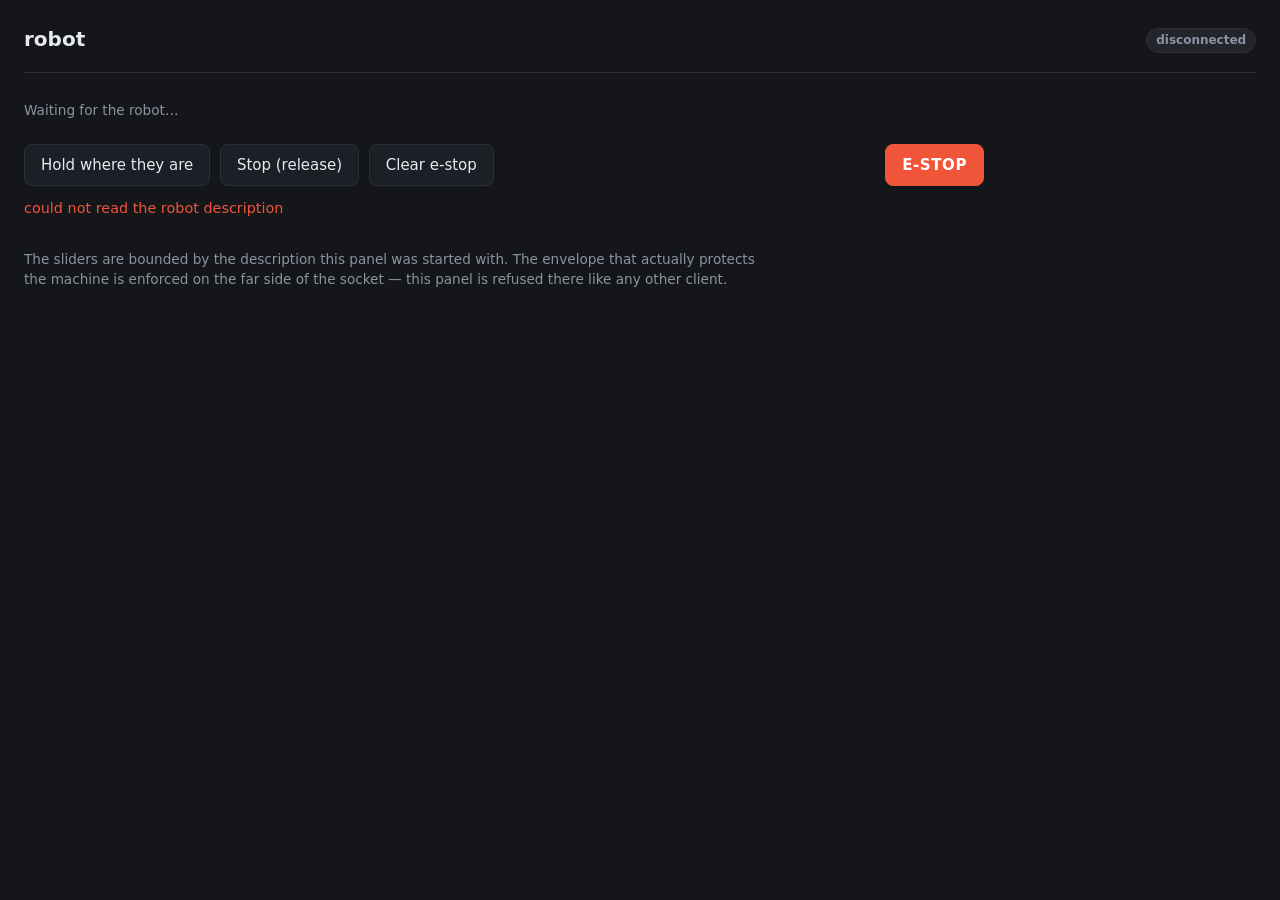
==== test/robotui/static/index.html @ cfaed781 "[feat] 어깨 2축 설정과 브라우저 패널 추가 — shoulder_pair.json, robotui 슬라이더 제어 r_sh_p 는 CAN 위의 moteus, l_sh_p 는 시" ====
<!doctype html>
<html lang="en">
<head>
  <meta charset="utf-8">
  <meta name="viewport" content="width=device-width, initial-scale=1">
  <title>drlabs robot panel</title>
  <link rel="stylesheet" href="style.css">
</head>
<body>
  <header>
    <div>
      <h1 id="robot-name">robot</h1>
      <p id="robot-detail" class="muted"></p>
    </div>
    <div class="link">
      <span id="connection" class="pill pill-off">disconnected</span>
    </div>
  </header>

  <main>
    <section id="joints" class="joints">
      <p class="muted">Waiting for the robot…</p>
    </section>

    <section class="controls">
      <button id="hold" class="btn">Hold where they are</button>
      <button id="stop" class="btn">Stop (release)</button>
      <button id="reset" class="btn">Clear e-stop</button>
      <button id="estop" class="btn btn-estop">E-STOP</button>
    </section>

    <p id="message" class="message" role="status" aria-live="polite"></p>

    <p class="muted note">
      The sliders are bounded by the description this panel was started with.
      The envelope that actually protects the machine is enforced on the far
      side of the socket — this panel is refused there like any other client.
    </p>
  </main>

  <template id="joint-template">
    <article class="joint">
      <div class="joint-head">
        <h2 class="joint-name"></h2>
        <span class="joint-driver muted"></span>
        <span class="joint-armed pill pill-off">disarmed</span>
      </div>

      <input class="joint-slider" type="range" step="0.005" disabled>

      <div class="joint-scale muted">
        <span class="joint-min"></span>
        <span class="joint-max"></span>
      </div>

      <dl class="joint-readout">
        <div><dt>commanded</dt><dd class="joint-command">—</dd></div>
        <div><dt>position</dt><dd class="joint-position">—</dd></div>
        <div><dt>target</dt><dd class="joint-target">—</dd></div>
        <div><dt>torque</dt><dd class="joint-torque">—</dd></div>
        <div><dt>rate</dt><dd class="joint-rate">—</dd></div>
        <div><dt>fault</dt><dd class="joint-fault">—</dd></div>
      </dl>
    </article>
  </template>

  <script src="app.js"></script>
</body>
</html>
---- test/robotui/static/style.css ----
:root {
  color-scheme: dark;
  --bg: #14161a;
  --panel: #1c1f25;
  --line: #2b3038;
  --ink: #e6e9ef;
  --muted: #8b93a1;
  --on: #3fb950;
  --bad: #f0553a;
  --accent: #4c8dff;
}

* { box-sizing: border-box; }

body {
  margin: 0;
  padding: 1.5rem;
  background: var(--bg);
  color: var(--ink);
  font: 15px/1.5 ui-sans-serif, system-ui, -apple-system, "Segoe UI", sans-serif;
}

header {
  display: flex;
  align-items: center;
  justify-content: space-between;
  gap: 1rem;
  padding-bottom: 1rem;
  border-bottom: 1px solid var(--line);
  margin-bottom: 1.5rem;
}

h1 { font-size: 1.25rem; margin: 0; }
h2 { font-size: 1rem; margin: 0; }
.muted { color: var(--muted); margin: 0.15rem 0 0; font-size: 0.85rem; }

main { max-width: 60rem; }

.joints { display: grid; gap: 1rem; }

.joint {
  background: var(--panel);
  border: 1px solid var(--line);
  border-radius: 10px;
  padding: 1rem 1.15rem 1.15rem;
}
.joint.faulted { border-color: var(--bad); }

.joint-head {
  display: flex;
  align-items: baseline;
  gap: 0.75rem;
  margin-bottom: 0.9rem;
}
.joint-head .joint-driver { margin-left: auto; }

.joint-slider {
  width: 100%;
  accent-color: var(--accent);
  height: 1.75rem;
  cursor: grab;
}
.joint-slider:disabled { cursor: not-allowed; opacity: 0.4; }

.joint-scale {
  display: flex;
  justify-content: space-between;
  margin-top: -0.35rem;
}

.joint-readout {
  display: grid;
  grid-template-columns: repeat(auto-fit, minmax(6.5rem, 1fr));
  gap: 0.5rem 1rem;
  margin: 1rem 0 0;
}
.joint-readout div { display: flex; flex-direction: column; }
.joint-readout dt { color: var(--muted); font-size: 0.72rem; text-transform: uppercase; letter-spacing: 0.04em; }
.joint-readout dd { margin: 0; font-variant-numeric: tabular-nums; }

.pill {
  display: inline-block;
  padding: 0.15rem 0.55rem;
  border-radius: 999px;
  font-size: 0.75rem;
  font-weight: 600;
  border: 1px solid transparent;
}
.pill-on  { background: rgba(63,185,80,0.15);  color: var(--on);    border-color: rgba(63,185,80,0.4); }
.pill-off { background: rgba(139,147,161,0.12); color: var(--muted); border-color: var(--line); }
.pill-bad { background: rgba(240,85,58,0.15);   color: var(--bad);   border-color: rgba(240,85,58,0.45); }

.controls {
  display: flex;
  flex-wrap: wrap;
  gap: 0.6rem;
  margin: 1.5rem 0 0.5rem;
}

.btn {
  background: var(--panel);
  color: var(--ink);
  border: 1px solid var(--line);
  border-radius: 8px;
  padding: 0.55rem 1rem;
  font: inherit;
  cursor: pointer;
}
.btn:hover { border-color: var(--accent); }

/* The one control that must never be hunted for. */
.btn-estop {
  margin-left: auto;
  background: var(--bad);
  border-color: var(--bad);
  color: #fff;
  font-weight: 700;
  letter-spacing: 0.04em;
}

.message { min-height: 1.4rem; margin: 0.75rem 0 0; font-size: 0.9rem; }
.message.bad { color: var(--bad); }

.note { margin-top: 1.75rem; max-width: 46rem; }
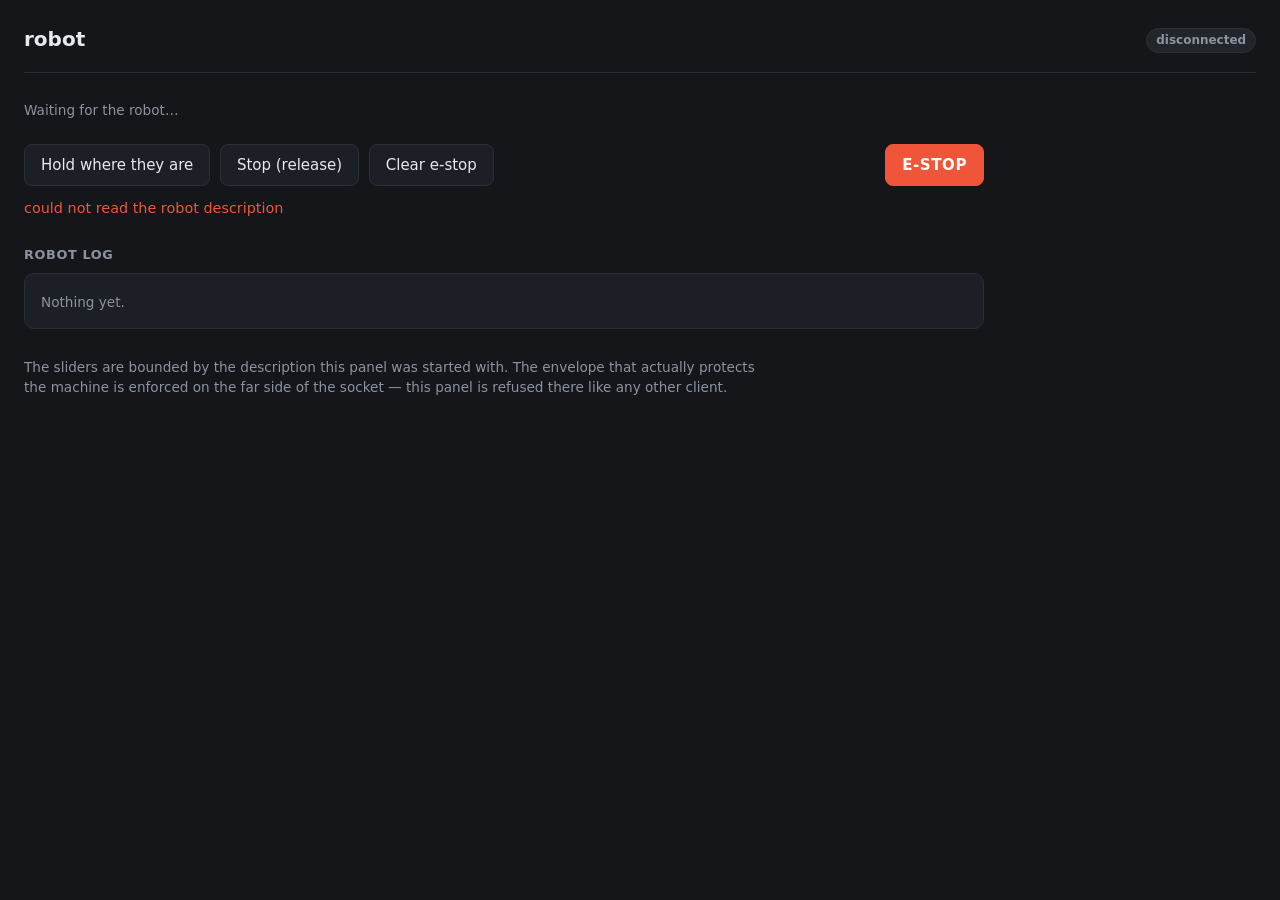
==== commit 591ef117: "[fix] 반쪽 자세와 이유 없는 정지 제거 — pose 원자화, 패널에 mode·로그 표시 조인트 하나가 e-stop 인데 다른 하나는 armed 이고, 슬라이더를 끌어도 로봇이" ====
--- a/test/robotui/static/index.html
+++ b/test/robotui/static/index.html
@@ -31,6 +31,13 @@
 
     <p id="message" class="message" role="status" aria-live="polite"></p>
 
+    <section class="log">
+      <h2>Robot log</h2>
+      <ol id="events" class="events">
+        <li class="muted">Nothing yet.</li>
+      </ol>
+    </section>
+
     <p class="muted note">
       The sliders are bounded by the description this panel was started with.
       The envelope that actually protects the machine is enforced on the far
@@ -43,6 +50,7 @@
       <div class="joint-head">
         <h2 class="joint-name"></h2>
         <span class="joint-driver muted"></span>
+        <span class="joint-mode pill pill-off">—</span>
         <span class="joint-armed pill pill-off">disarmed</span>
       </div>
 
--- a/test/robotui/static/style.css
+++ b/test/robotui/static/style.css
@@ -122,3 +122,29 @@
 .message.bad { color: var(--bad); }
 
 .note { margin-top: 1.75rem; max-width: 46rem; }
+
+/* The robot's own log.  A joint that trips says why exactly once, here. */
+.log { margin-top: 1.5rem; }
+.log h2 { font-size: 0.8rem; color: var(--muted); text-transform: uppercase; letter-spacing: 0.05em; }
+
+.events {
+  list-style: none;
+  margin: 0.6rem 0 0;
+  padding: 0.75rem 1rem;
+  background: var(--panel);
+  border: 1px solid var(--line);
+  border-radius: 10px;
+  max-height: 15rem;
+  overflow-y: auto;
+  font-size: 0.85rem;
+  font-variant-numeric: tabular-nums;
+}
+.events li { padding: 0.2rem 0; display: flex; gap: 0.6rem; align-items: baseline; }
+.events .who { color: var(--muted); min-width: 5.5rem; }
+.events .what { flex: 1; }
+.events .why { color: var(--muted); display: block; font-size: 0.8rem; }
+.events .lvl { min-width: 3rem; font-weight: 600; font-size: 0.72rem; text-transform: uppercase; }
+.events .lvl-ok    { color: var(--on); }
+.events .lvl-warn  { color: #d9a441; }
+.events .lvl-error { color: var(--bad); }
+.events .lvl-info  { color: var(--muted); }
